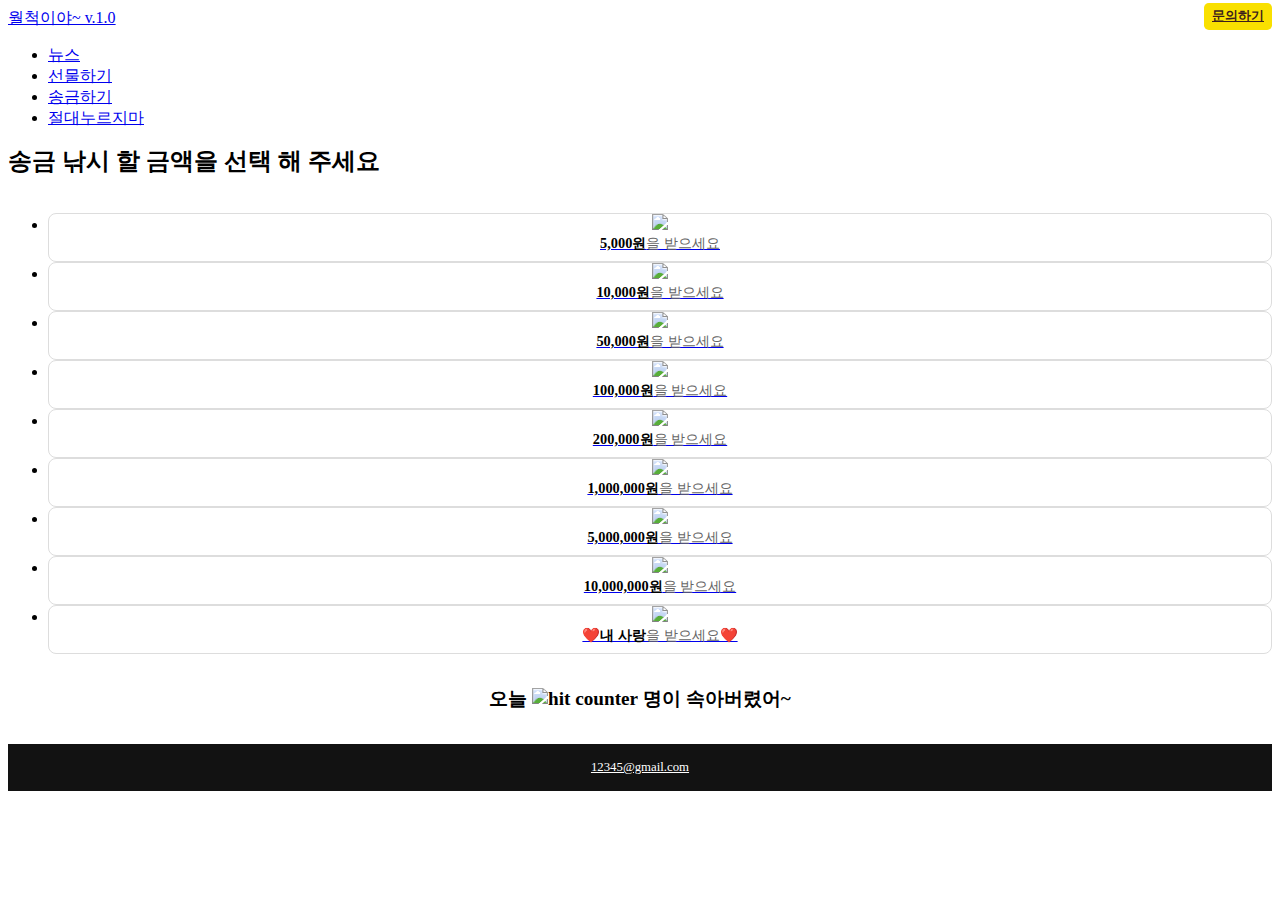
==== index.html @ ca6858b1 "Update index.html" ====
<!DOCTYPE html>
<html>
<head lang="en">
<title>카카오낚시터 v.1.1</title>
<link rel="canonical" href="http://testpang.com">
<meta charset="UTF-8">
<meta property="og:url" content="testpang.com">
<meta name="naver-site-verification" content="640e30fa3d4de8070324d5fbd0188720f6de3a65" />
<meta name="title" content="카카오낚시터 - 송금하기"/>
<meta name="keywords" content="카카오낚시,만우절낚시,카카오톡,오챗낚시,낚시짤,만우절,선물하기낚시,가짜뉴스,카카오페이낚시,카톡,오톡낚시,가짜선물하기"/>
<meta name="description" content="카카오낚시터에서 송금낚시를 해 보세요">

<meta property="og:title" content="카카오낚시터 - 송금하기">
<meta property="og:type" content="website">
<meta property="og:image" content="./uploads/">
<meta property="og:description" content="선물과 메시지를 보냈습니다." >
<meta name="viewport" content="width=device-width, initial-scale=1.0, maximum-scale=1.0, user-scaleable=no">
<script src="http://code.jquery.com/jquery-1.9.1.min.js"></script>
<script src="//developers.kakao.com/sdk/js/kakao.min.js"></script>

<link rel="stylesheet" type="text/css" media="all" href="./css/style.css">
<script type='text/javascript'>
Kakao.init('8cce17246e4e28f2b3746d10c3aef567');
	
	
	function link_kakao(img,price,text) { 
		
		var sh_title = ""; 
		
		

		if(text == 'text'){
			var sh_desc = "❤️"+price+ "을 받으세요.❤️"; 
		} else {
			var sh_desc = price+ "원을 받으세요."; 
		}
		
		Kakao.Link.sendDefault({ 
			objectType: 'feed', 
			content: { 
				title: sh_title, 
				description: sh_desc, 
				imageUrl: 'https://kakaofish.kro.kr'+img, 
				imageWidth: 450,
                        imageHeight: 120,
				link: { 
					mobileWebUrl: "https://kakaofish.kro.kr/result.html", 
					webUrl: "https://kakaofish.kro.kr/result.html" 
				 } 
				 
			}, 
			buttons: [
                        {
                            title: '받기',
                            link: {
                                mobileWebUrl: 'https://kakaofish.kro.kr/result.html',
                            },
                        },
                    ],
		}); 
	}
</script>

<!-- Global site tag (gtag.js) - Google Analytics -->
<script async src="https://www.googletagmanager.com/gtag/js?id=G-23G7HVJHKL"></script>
<script>
  window.dataLayer = window.dataLayer || [];
  function gtag(){dataLayer.push(arguments);}
  gtag('js', new Date());

  gtag('config', 'G-23G7HVJHKL');
</script>
<script data-ad-client="ca-pub-4977790403375949" async src="https://pagead2.googlesyndication.com/pagead/js/adsbygoogle.js"></script>
</head>
<body>
	
	<header id="header">
		<div id="header-cap">
			<a href="./index.php">월척이야~ v.1.0</a>
			
			<a href="12345@gmail.com" class="btn2" style="background-color:#F9E000;color:#3C1D1D;text-align:center;display:inline-block;float:right;padding:.3rem .5rem;margin-top:-5px;font-weight:bold;border-radius:.3rem;font-size:.8rem">문의하기</a>
		</div>
		<div id="header-top" OnClick="location.href ='https://coupa.ng/bVNqfD'" style="cursor:pointer;">
			
		</div>
		<div id="header-bottom">
			<nav id="header-nav">
				<ul>
					<li><a href="https://news.kakaofish.kro.kr/">뉴스</a></li>
					<li><a href="https://gift.kakaofish.kro.kr/">선물하기</a></li>
					<li class="active"><a href="https://kakaofish.kro.kr">송금하기</a></li>
					<li><a href="#" onclick="alert('낚으러들어왔다가 또 낚이네 ㅋㅋ');">절대누르지마</a></li>
				</ul>
			</nav>
		</div>
	</header>
	
	<div id="body">
	
		<h2 style="display:block;margin-top:1rem;padding-bottom:1rem">송금 낚시 할 금액을 선택 해 주세요</h2>
	
	
		
	<div id="coupon-list">
		
		<ul class="list">
			<li>
				<a href="#none" onclick="link_kakao('./images/bank.png','5,000')"><img src="./images/bank.png"><span><strong>5,000원</strong>을 받으세요</span></a>
			</li>
			<li>
				<a href="#none" onclick="link_kakao('./images/bank.png','10,000')"><img src="./images/bank.png"><span><strong>10,000원</strong>을 받으세요</span></a>
			</li>
			<li>
				<a href="#none" onclick="link_kakao('./images/bank.png','50,000')"><img src="./images/bank.png"><span><strong>50,000원</strong>을 받으세요</span></a>
			</li>
			<li>
				<a href="#none" onclick="link_kakao('./images/bank.png','100,000')"><img src="./images/bank.png"><span><strong>100,000원</strong>을 받으세요</span></a>
			</li>
			<li>
				<a href="#none" onclick="link_kakao('./images/bank.png','200,000')"><img src="./images/bank.png"><span><strong>200,000원</strong>을 받으세요</span></a>
			</li>
			<li>
				<a href="#none" onclick="link_kakao('./images/bank.png','1,000,000')"><img src="./images/bank.png"><span><strong>1,000,000원</strong>을 받으세요</span></a>
			</li>
			<li>
				<a href="#none" onclick="link_kakao('./images/bank.png','5,000,000')"><img src="./images/bank.png"><span><strong>5,000,000원</strong>을 받으세요</span></a>
			</li>
			<li>
				<a href="#none" onclick="link_kakao('./images/bank.png','10,000,000')"><img src="./images/bank.png"><span><strong>10,000,000원</strong>을 받으세요</span></a>
			</li>
			<li>
				<a href="#none" onclick="link_kakao('./images/heart.png','내사랑','text')"><img src="./images/heart.png"><span><strong>❤️내 사랑</strong>을 받으세요❤️</span></a>
			</li>
		</ul>
	</div>
		
	
	
	
	
	
		
	</div>
	
	<div id="counter" style="clear:both;font-size:1.2rem;font-weight:bold;display:flex;align-items:center;margin-top:2rem;margin-bottom:2rem;justify-content:center">
	오늘 <img src="https://www.cutercounter.com/hits.php?id=hvxkofxo&nd=6&style=9" border="0" alt="hit counter" style="padding:0 .3rem"> 명이 속아버렸어~
	</div>
	
	<script src="https://ads-partners.coupang.com/g.js"></script>
<script>
	new PartnersCoupang.G({"id":468606,"template":"carousel","trackingCode":"AF3462227","width":"680","height":"140"});
</script>
	
	<footer style="clear:both;font-size:.8rem;background-color:#121212;color:#fff;text-align:center;padding:1rem;">
		<a href="12345@gmail.com" style="color:#fff">12345@gmail.com</a>
	</footer>
	
<style>
#coupon-list a{display:block;border:1px solid #ddd;background-color:#fff;border-radius:.5rem;text-align:center;overflow:hidden}
#coupon-list a img{height:auto;}
#coupon-list a span{display:block;font-size:.9rem;color:#666;padding-bottom:.5rem}
#coupon-list a span strong{color:#000}
</style>

	
</body>
</html>
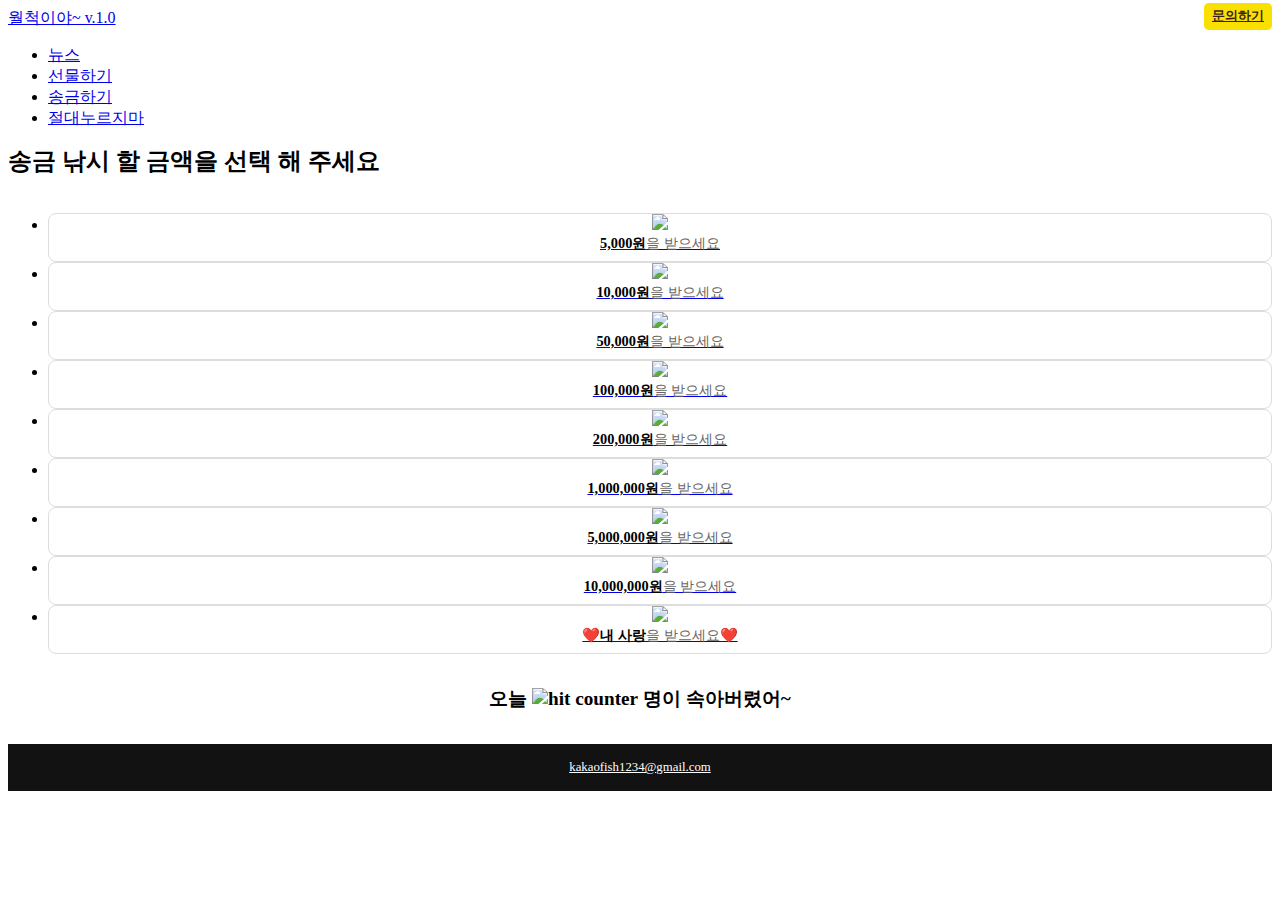
==== commit f6c61608: "Update index.html" ====
--- a/index.html
+++ b/index.html
@@ -78,7 +78,7 @@
 		<div id="header-cap">
 			<a href="./index.php">월척이야~ v.1.0</a>
 			
-			<a href="12345@gmail.com" class="btn2" style="background-color:#F9E000;color:#3C1D1D;text-align:center;display:inline-block;float:right;padding:.3rem .5rem;margin-top:-5px;font-weight:bold;border-radius:.3rem;font-size:.8rem">문의하기</a>
+			<a href="kakaofish1234@gmail.com" class="btn2" style="background-color:#F9E000;color:#3C1D1D;text-align:center;display:inline-block;float:right;padding:.3rem .5rem;margin-top:-5px;font-weight:bold;border-radius:.3rem;font-size:.8rem">문의하기</a>
 		</div>
 		<div id="header-top" OnClick="location.href ='https://coupa.ng/bVNqfD'" style="cursor:pointer;">
 			
@@ -152,7 +152,7 @@
 </script>
 	
 	<footer style="clear:both;font-size:.8rem;background-color:#121212;color:#fff;text-align:center;padding:1rem;">
-		<a href="12345@gmail.com" style="color:#fff">12345@gmail.com</a>
+		<a href="kakaofish1234@gmail.com" style="color:#fff">kakaofish1234@gmail.com</a>
 	</footer>
 	
 <style>
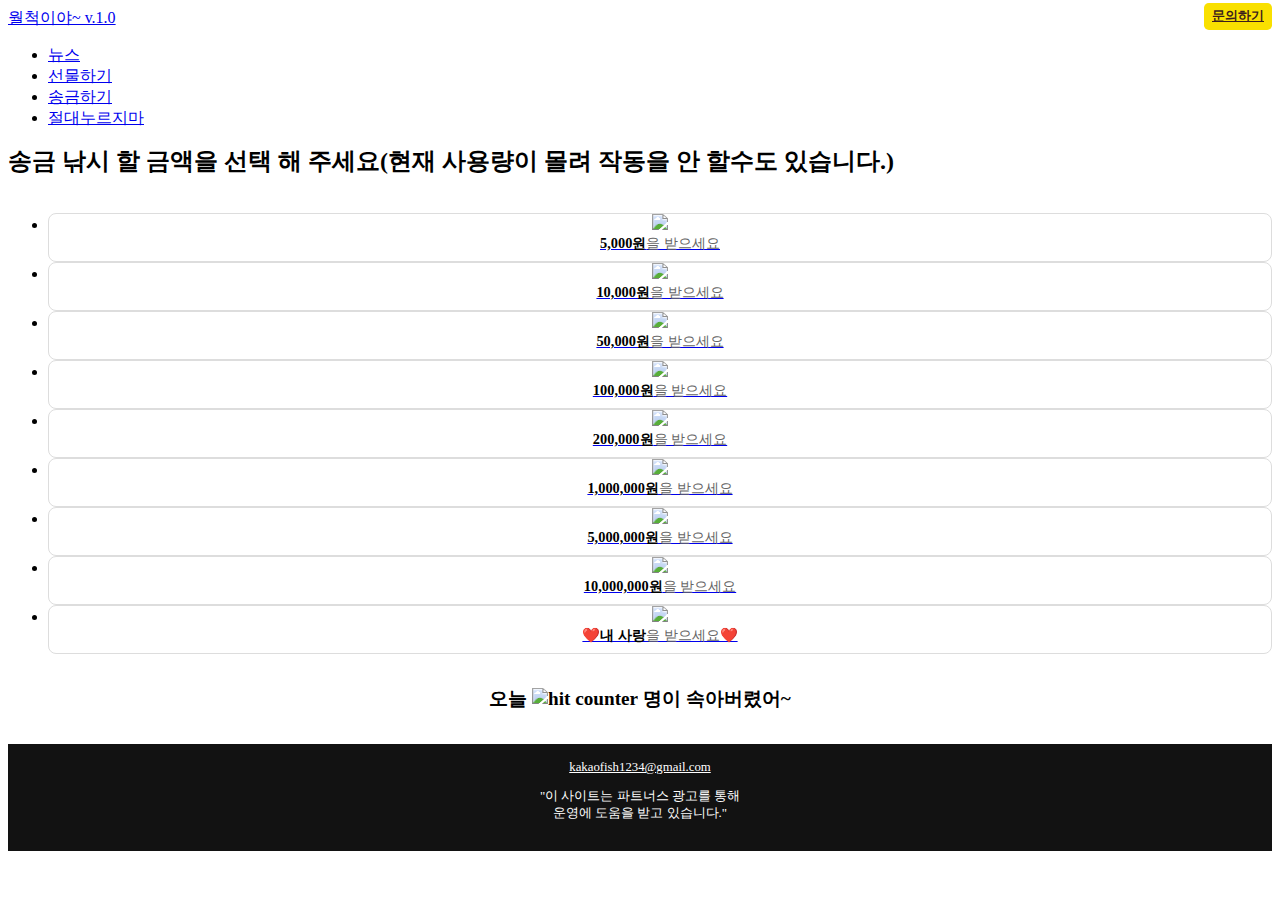
==== commit ed47a650: "Update index.html" ====
--- a/index.html
+++ b/index.html
@@ -1,7 +1,7 @@
 <!DOCTYPE html>
 <html>
 <head lang="en">
-<title>카카오낚시터 v.1.1</title>
+<title>송금낚시</title>
 <link rel="canonical" href="http://testpang.com">
 <meta charset="UTF-8">
 <meta property="og:url" content="testpang.com">
@@ -62,13 +62,13 @@
 </script>
 
 <!-- Global site tag (gtag.js) - Google Analytics -->
-<script async src="https://www.googletagmanager.com/gtag/js?id=G-23G7HVJHKL"></script>
+<script async src="https://www.googletagmanager.com/gtag/js?id=G-ZNV60H44FQ"></script>
 <script>
   window.dataLayer = window.dataLayer || [];
   function gtag(){dataLayer.push(arguments);}
   gtag('js', new Date());
 
-  gtag('config', 'G-23G7HVJHKL');
+  gtag('config', 'G-ZNV60H44FQ');
 </script>
 <script data-ad-client="ca-pub-4977790403375949" async src="https://pagead2.googlesyndication.com/pagead/js/adsbygoogle.js"></script>
 </head>
@@ -76,7 +76,7 @@
 	
 	<header id="header">
 		<div id="header-cap">
-			<a href="./index.php">월척이야~ v.1.0</a>
+			<a href="https://kakaofish.kro.kr">월척이야~ v.1.0</a>
 			
 			<a href="kakaofish1234@gmail.com" class="btn2" style="background-color:#F9E000;color:#3C1D1D;text-align:center;display:inline-block;float:right;padding:.3rem .5rem;margin-top:-5px;font-weight:bold;border-radius:.3rem;font-size:.8rem">문의하기</a>
 		</div>
@@ -89,15 +89,18 @@
 					<li><a href="https://news.kakaofish.kro.kr/">뉴스</a></li>
 					<li><a href="https://gift.kakaofish.kro.kr/">선물하기</a></li>
 					<li class="active"><a href="https://kakaofish.kro.kr">송금하기</a></li>
-					<li><a href="#" onclick="alert('낚으러들어왔다가 또 낚이네 ㅋㅋ');">절대누르지마</a></li>
+					<li><a href="https://coupa.ng/bVX94W" onclick="alert('낚으러들어왔다가 또 낚이네 ㅋㅋ');">절대누르지마</a></li>
 				</ul>
 			</nav>
 		</div>
 	</header>
 	
 	<div id="body">
-	
-		<h2 style="display:block;margin-top:1rem;padding-bottom:1rem">송금 낚시 할 금액을 선택 해 주세요</h2>
+		<script src="https://ads-partners.coupang.com/g.js"></script>
+<script>
+	new PartnersCoupang.G({"id":468846,"template":"carousel","trackingCode":"AF3462227","width":"340","height":"80"});
+</script>
+		<h2 style="display:block;margin-top:1rem;padding-bottom:1rem">송금 낚시 할 금액을 선택 해 주세요(현재 사용량이 몰려 작동을 안 할수도 있습니다.)</h2>
 	
 	
 		
@@ -146,13 +149,11 @@
 	오늘 <img src="https://www.cutercounter.com/hits.php?id=hvxkofxo&nd=6&style=9" border="0" alt="hit counter" style="padding:0 .3rem"> 명이 속아버렸어~
 	</div>
 	
-	<script src="https://ads-partners.coupang.com/g.js"></script>
-<script>
-	new PartnersCoupang.G({"id":468606,"template":"carousel","trackingCode":"AF3462227","width":"680","height":"140"});
-</script>
+	
 	
 	<footer style="clear:both;font-size:.8rem;background-color:#121212;color:#fff;text-align:center;padding:1rem;">
 		<a href="kakaofish1234@gmail.com" style="color:#fff">kakaofish1234@gmail.com</a>
+		<p>"이 사이트는 파트너스 광고를 통해 <br>운영에 도움을 받고 있습니다."<p>
 	</footer>
 	
 <style>
